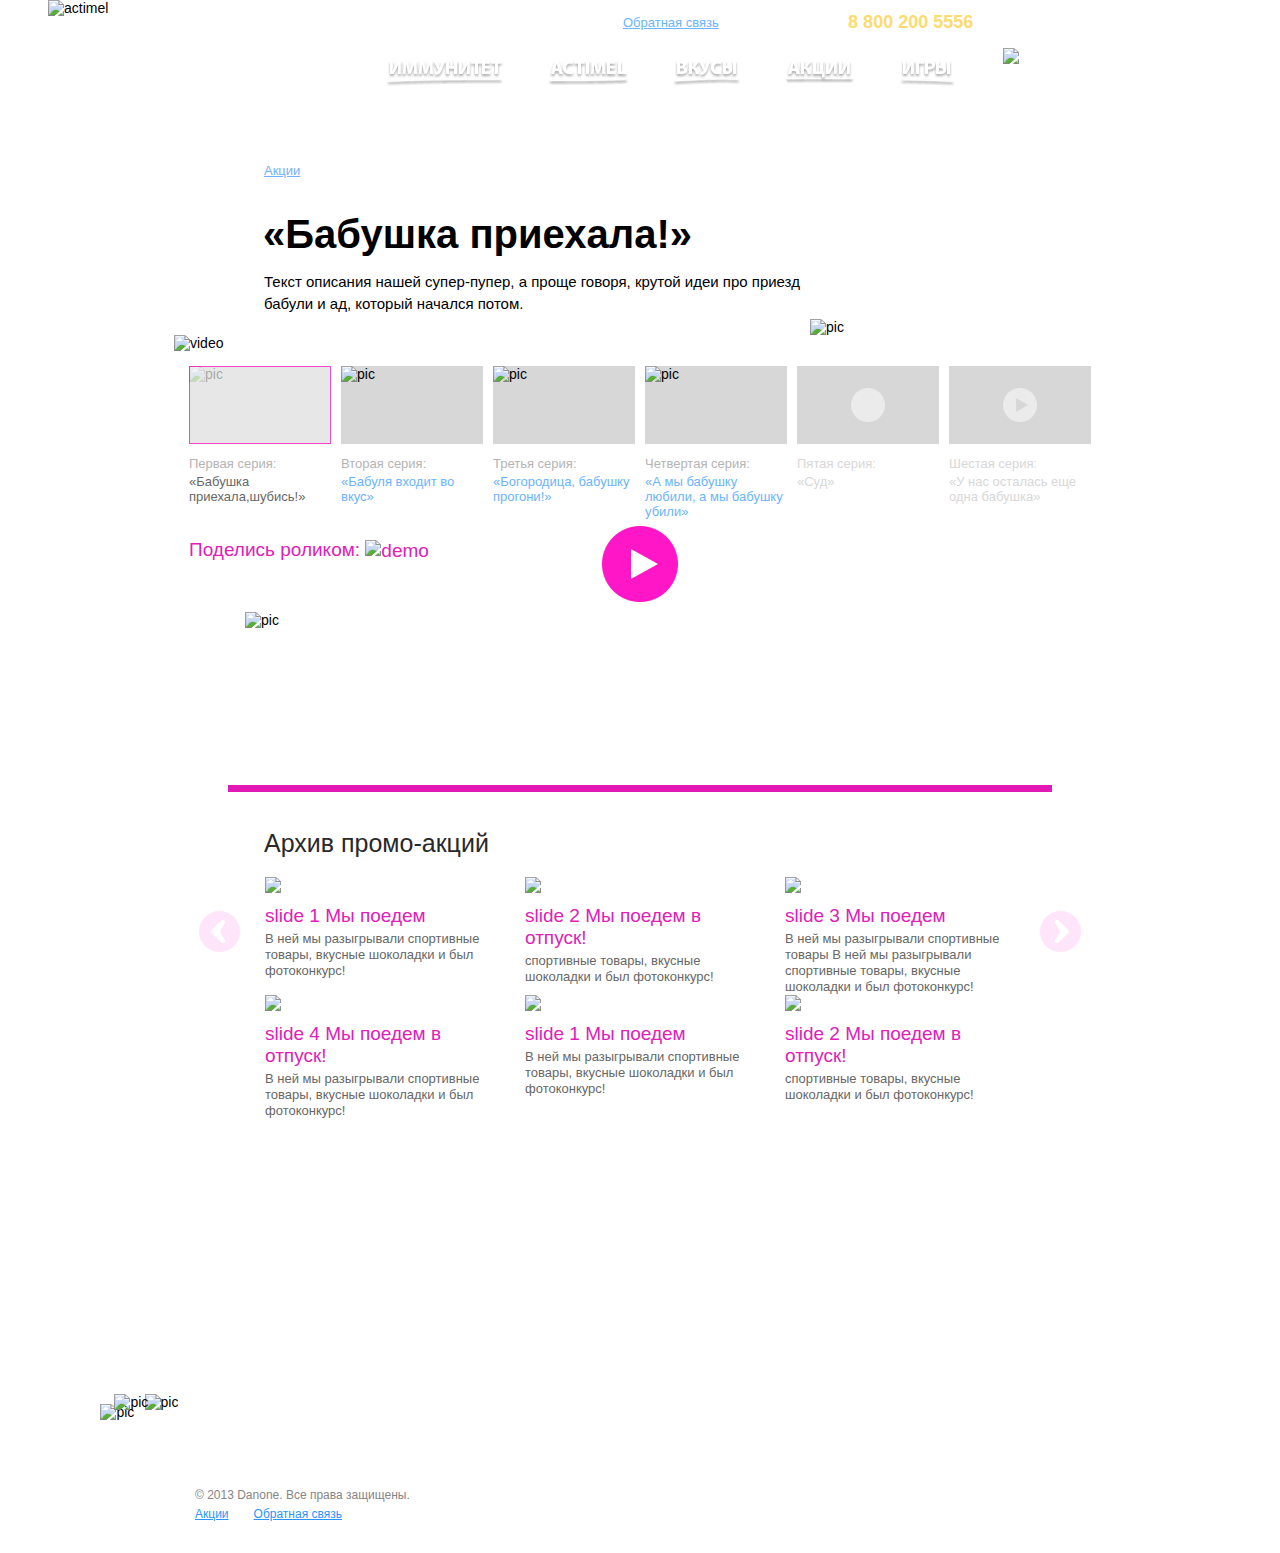
==== akcii.html @ 35adec61 "some fixes" ====
<!doctype html>
<!--[if IE 7]>
<html class="ie ie7" lang="en-US"><![endif]-->
<!--[if IE 8]>
<html class="ie ie8" lang="en-US"><![endif]-->
<!--[if gt IE 8]><!-->
<html lang="en-US"><!--<![endif]-->

<head>
	<meta charset="UTF-8">
	<meta name="viewport" content="width=device-width, initial-scale=1"/>
	<title>Actimel::akcii</title>
	<link rel="icon" href="favicon.ico" type="image/x-icon"/>
	<link rel="shortcut icon" href="favicon.ico" type="image/x-icon"/>
	<link rel="stylesheet" href="css/screen.css">
	<!--[if lt IE 9]>
	<script src="js/html5shiv.js"></script>
	<![endif]-->
</head>
<body>

<div class="out">
<span class="top-shadow">&nbsp;</span>
<header class="clearfix">

	<div class="wrap clearfix">
		<span class="big-logo clearfix"><img src="img/logo-big.png" alt="actimel"/></span>
		<a href="#" class="top-link">Акции</a>
		<div class="top-menu clearfix">
			<p>
				<a href="#" class="blue-text-link">Обратная связь</a>
			</p>
			<p>Горячая линия: <strong class="tel">8 800 200 5556</strong></p>
			<p>
				<a class="soc-link vk" href="#">vkontakte</a>
				<a class="soc-link fb" href="#">facebook</a>
				<a class="soc-link mailru" href="#">mailru</a>
				<a class="soc-link odnoklassniki" href="#">odnoklassniki</a>
			</p>

		</div>
		<div class="main-menu clearfix">
			<ul class="main-menu__list clearfix">
				<li class="main-menu__list__item main-menu__list__item_immune">
					<a href="#">Иммунитет</a>
					<div class="submenu">
						<ul class="submenu__list">
							<li><a href="#">Об иммунитете</a></li>
							<li><a href="#">Крепче с каждым днем</a></li>
							<li><a href="#">Факторы ослабляющие иммунитет</a></li>
							<li><a href="#">Способы укрепления иммунитета</a></li>
							<li><a href="#">Несколько слов о здоровом питании</a></li>
							<li><a href="#">Экспертное мнение</a></li><li><a href="#">Факторы ослабляющие иммунитет</a></li>
							<li><a href="#">Способы укрепления иммунитета</a></li>
							<li><a href="#">Несколько слов о здоровом питании</a></li>
							<li><a href="#">Экспертное мнение</a></li>

						</ul>
						<span class="shadow-top">&nbsp;</span>
						<span class="shadow-bot">&nbsp;</span>
						<span class="shadow-center">&nbsp;</span>
						<span class="right">&nbsp;</span>
						<span class="bottom">&nbsp;</span>
					</div>

				</li>
				<li class="main-menu__list__item main-menu__list__item_actimel">
					<a href="#">Actimel</a>
					<div class="submenu">
						<ul class="submenu__list">
							<li><a href="#">Об иммунитете</a></li>
							<li><a href="#">Способы укрепления иммунитета</a></li>
							<li><a href="#">Несколько слов о здоровом питании</a></li>
							<li><a href="#">Крепче с каждым днем</a></li>
							<li><a href="#">Факторы ослабляющие иммунитет</a></li>
						</ul>
						<span class="shadow-top">&nbsp;</span>
						<span class="shadow-bot">&nbsp;</span>
						<span class="shadow-center">&nbsp;</span>
						<span class="right">&nbsp;</span>
						<span class="bottom">&nbsp;</span>
					</div>
				</li>
				<li class="main-menu__list__item main-menu__list__item_tastes">
					<a href="#">Вкусы</a>
					<div class="submenu">
						<ul class="submenu__list">
							<li><a href="#">Об иммунитете</a></li>
							<li><a href="#">Способы укрепления иммунитета</a></li>
							<li><a href="#">Несколько слов о здоровом питании</a></li>

						</ul>
						<span class="shadow-top">&nbsp;</span>
						<span class="shadow-bot">&nbsp;</span>
						<span class="shadow-center">&nbsp;</span>
						<span class="right">&nbsp;</span>
						<span class="bottom">&nbsp;</span>
					</div>
				</li>
				<li class="main-menu__list__item main-menu__list__item_actions">
					<a href="#">Акции</a>
					<div class="submenu">
						<ul class="submenu__list">
							<li><a href="#">Об иммунитете</a></li>


						</ul>
						<span class="shadow-top">&nbsp;</span>
						<span class="shadow-bot">&nbsp;</span>
						<span class="shadow-center">&nbsp;</span>
						<span class="right">&nbsp;</span>
						<span class="bottom">&nbsp;</span>
					</div>
				</li>
				<li class="main-menu__list__item main-menu__list__item_games">
					<a href="#">Игры</a>
					<div class="submenu">
						<ul class="submenu__list">
							<li><a href="#">Об иммунитете</a></li>
							<li><a href="#">Способы укрепления иммунитета</a></li>
							<li><a href="#">Несколько слов о здоровом питании</a></li>

						</ul>
						<span class="shadow-top">&nbsp;</span>
						<span class="shadow-bot">&nbsp;</span>
						<span class="shadow-center">&nbsp;</span>
						<span class="right">&nbsp;</span>
						<span class="bottom">&nbsp;</span>
					</div>
				</li>
			</ul>
		</div>
		<div itemscope itemtype="http://schema.org/Organization" class="logo">
			<a itemprop="url" href="#"><img itemprop="logo" src="img/logo.png" alt="Froerup"/></a>
		</div> 		<!--logo end-->

	</div>	<!--wrap end-->


</header>
	<div class="content content_w-pattern">
	<div class="content_i clearfix">
		<div class="campaigns">

			<div class="campaigns__title clearfix">

				<div class="campaigns__title__text">

					<h1>«Бабушка приехала!»</h1>
					<p>Текст описания нашей супер-пупер, а проще говоря, крутой идеи про приезд бабули и ад, который начался потом.</p>
				</div>
				<div class="campaigns__title__pic"><img src="img/demo/grandma.png" alt="pic"/></div>
			</div><!--campaigns__title end-->
			<div class="video">
				<div class="video__main">
					<div class="video-item active">
						<div class="video__main__title"><h2>видео 1 Первая серия: «Бабуля уже здесь!»</h2></div>
						<img src="img/demo/video1.jpg" alt="video"/>
						<a href="#" class="play-btn">play</a>
					</div>
					<div class="video-item">
						<div class="video__main__title"><h2>видео 2 Первая серия: «Бабуля уже здесь!»</h2></div>
						<img src="img/demo/video2.jpg" alt="video"/>
						<a href="#" class="play-btn">play</a>
					</div>
					<div class="video-item">
						<div class="video__main__title"><h2>видео 3 Первая серия: «Бабуля уже здесь!»</h2></div>
						<img src="img/demo/video3.jpg" alt="video"/>
						<a href="#" class="play-btn">play</a>
					</div>
					<div class="video-item">
						<div class="video__main__title"><h2>видео 4 Первая серия: «Бабуля уже здесь!»</h2></div>
						<img src="img/demo/video1.jpg" alt="video"/>
						<a href="#" class="play-btn">play</a>
					</div>
					<div class="video-item">
						<div class="video__main__title"><h2>видео 5 Первая серия: «Бабуля уже здесь!»</h2></div>
						<img src="img/demo/video2.jpg" alt="video"/>
						<a href="#" class="play-btn">play</a>
					</div>
					<div class="video-item">
						<div class="video__main__title"><h2>видео 6 Первая серия: «Бабуля уже здесь!»</h2></div>
						<img src="img/demo/video3.jpg" alt="video"/>
						<a href="#" class="play-btn">play</a>
					</div>
				</div>
				<div class="video__controls clearfix">

					 <div class="video-thumb watched active">
						  <div class="preview">
							  <div class="preview_i">
							     <img src="img/demo/video-thumb1.jpg" alt="pic"/>
							  </div>
							  <span href="#" class="play-btn">play</span>
							  <span class="overlay">&nbsp;</span>
						  </div>
						 <div class="text">
							 <p>Первая серия:</p>
							 <h3>«Бабушка приехала,шубись!»</h3>
						 </div>
					 </div>

					<div class="video-thumb active">
						<div class="preview">
							<div class="preview_i">
								<img src="img/demo/video-thumb1.jpg" alt="pic"/>
							</div>
							<span href="#" class="play-btn">play</span>
							<span class="overlay">&nbsp;</span>
						</div>
						<div class="text">
							<p>Вторая серия:</p>
							<h3>«Бабуля входит во вкус»</h3>
						</div>
					</div>

					<div class="video-thumb active">
						<div class="preview">
							<div class="preview_i">
								<img src="img/demo/video-thumb2.jpg" alt="pic"/>
							</div>
							<span href="#" class="play-btn">play</span>
							<span class="overlay">&nbsp;</span>
						</div>
						<div class="text">
							<p>Третья серия:</p>
							<h3>«Богородица, бабушку прогони!»</h3>
						</div>
					</div>
					<div class="video-thumb active">
						<div class="preview">
							<div class="preview_i">
								<img src="img/demo/video-thumb1.jpg" alt="pic"/>
							</div>
							<span href="#" class="play-btn">play</span>
							<span class="overlay">&nbsp;</span>
						</div>
						<div class="text">
							<p>Четвертая серия:</p>
							<h3>«А мы бабушку любили, а мы бабушку убили»</h3>
						</div>
					</div>

					<div class="video-thumb not-available">
						<div class="preview">
							<div class="preview_i">
								<img src="img/demo/video-thumb2.jpg" alt="pic"/>
							</div>
							<span href="#" class="play-btn">play</span>
							<span class="overlay">&nbsp;</span>
						</div>
						<div class="text">
							<p>Пятая серия:</p>
							<h3>«Суд»</h3>
						</div>
					</div>

					<div class="video-thumb coming-soon">
						<div class="preview">
							<div class="preview_i">
								<img src="img/demo/video-thumb1.jpg" alt="pic"/>
							</div>
							<span href="#" class="play-btn">play</span>
							<span class="overlay">&nbsp;</span>
						</div>
						<div class="text">
							<p>Шестая серия:</p>
							<h3>«У нас осталась еще одна бабушка»</h3>
						</div>
					</div>

				</div>   <!--video__controls end-->
				<div class="video__share">
					<p class="video__share__title">Поделись роликом: <span><img src="img/soc-demo.png" alt="demo"/></span></p>
				</div>
			</div> <!--video end-->

			<div class="steps clearfix">
				<img src="img/steps.jpg" alt="pic"/>
				<a href="#" class="start-btn">начать</a>
			</div><!--steps end-->

			<div class="promo-archive">
				 <h2 class="promo-archive__title">Архив промо-акций</h2>
				<div class="promo-archive__slider">
					<ul class="clearfix">
						<li>
							<a href="#">
								<img src="img/demo/228x108.jpg" alt="slide"/>
								<span class="promo-title">slide 1 Мы поедем</span>
								<span class="promo-text">В ней мы разыгрывали спортивные товары, вкусные шоколадки и был фотоконкурс! </span>
							</a>
						</li>
						<li>
							<a href="#">
								<img src="img/demo/228x108.jpg" alt="slide"/>
								<span class="promo-title">slide 2 Мы поедем в отпуск!</span>
								<span class="promo-text">спортивные товары, вкусные шоколадки и был фотоконкурс! </span>
							</a>
						</li>
						<li>
							<a href="#">
								<img src="img/demo/228x108.jpg" alt="slide"/>
								<span class="promo-title"> slide 3 Мы поедем</span>
								<span class="promo-text">В ней мы разыгрывали спортивные товары В ней мы разыгрывали спортивные товары, вкусные шоколадки и был фотоконкурс! </span>
							</a>
						</li>
						<li>
							<a href="#">
								<img src="img/demo/228x108.jpg" alt="slide"/>
								<span class="promo-title"> slide 4 Мы поедем в отпуск!</span>
								<span class="promo-text">В ней мы разыгрывали спортивные товары, вкусные шоколадки и был фотоконкурс! </span>
							</a>
						</li>
						<li>
							<a href="#">
								<img src="img/demo/228x108.jpg" alt="slide"/>
								<span class="promo-title">slide 1 Мы поедем</span>
								<span class="promo-text">В ней мы разыгрывали спортивные товары, вкусные шоколадки и был фотоконкурс! </span>
							</a>
						</li>
						<li>
							<a href="#">
								<img src="img/demo/228x108.jpg" alt="slide"/>
								<span class="promo-title">slide 2 Мы поедем в отпуск!</span>
								<span class="promo-text">спортивные товары, вкусные шоколадки и был фотоконкурс! </span>
							</a>
						</li>
					</ul>

				</div> <!--promo-archive__slider end-->
				<a class="prev" href="#">&nbsp;</a>
				<a class="next" href="#">&nbsp;</a>
			</div> <!--promo-archive end-->

		</div><!--campaigns end-->

		</div><!--content_i end-->
	<span class="bottom-shadow">&nbsp;</span>
	<span class="left-shadow">&nbsp;</span>
	<span class="right-shadow">&nbsp;</span>
	</div><!--content end-->

	<div class="boxes">

			<div class="boxes_i clearfix">
				<div class="boxes__item">
					<img src="img/boxes/box1.png" alt="pic"/>
					<a href="#" class="more-btn">Узнайте больше <i>&nbsp;</i></a>
				</div>
				<div class="boxes__item boxes__item_small">
					<img src="img/boxes/box2.png" alt="pic"/>
					<a href="#" class="play-btn">&nbsp;</a>
				</div>
				<div class="boxes__item">
					<img src="img/boxes/box3.png" alt="pic"/>
					<a href="#" class="more-btn">Узнайте больше <i>&nbsp;</i></a>
				</div>
			</div> <!--boxes_i end-->


	</div><!--boxes end-->
	<span class="left-pattern">&nbsp;</span>
	<span class="right-pattern">&nbsp;</span>
	<div class="push"></div>
</div><!--out end-->

<footer class="footer">
	<span class="top-bg">&nbsp;</span>
	 <div class="wrap clearfix">
		 <div class="share">
			 <img src="img/soc-demo.png" alt=""/>
		 </div>
		 <p class="copy">© 2013 Danone. Все права защищены.</p>
		 <p class="links"><a href="#">Акции</a><a href="#">Обратная связь</a></p>

	 </div>
</footer>


<script type="text/javascript" src="js/jquery-1.9.1.js"></script>
<script type="text/javascript" src="js/jquery.carouFredSel-6.2.1-packed.js"></script>
<script type="text/javascript" src="js/html5shiv.js"></script>
<script type="text/javascript" src="js/start.js"></script>
</body>
</html>
---- css/screen.css ----
@charset "UTF-8";
@font-face { font-family: 'MyriadPro-Regular'; src: url("../font/myriadpro-regular.eot"); src: url("../font/myriadpro-regular.eot?#iefix") format("embedded-opentype"), url("../font/myriadpro-regular.woff") format("woff"), url("../font/myriadpro-regular.ttf") format("truetype"), url("../font/myriadpro-regular.svg#MyriadProRegular") format("svg"); font-weight: normal; font-style: normal; }

@font-face { font-family: 'MyriadProBold'; src: url("../font/myriadpro-bold.eot"); src: url("../font/myriadpro-bold.eot?#iefix") format("embedded-opentype"), url("../font/myriadpro-bold.woff") format("woff"), url("../font/myriadpro-bold.ttf") format("truetype"), url("../font/myriadpro-bold.svg#MyriadProBold") format("svg"); }

@font-face { font-family: 'MyriadProSemiboldSemiExtended'; src: url("../font/767659.eot"); src: url("../font/767659.eot?#iefix") format("embedded-opentype"), url("../font/767659.woff") format("woff"), url("../font/767659.ttf") format("truetype"), url("../font/767659.svg#MyriadProSemiboldSemiExtended") format("svg"); }

/* Generated by Font Squirrel (http://www.fontsquirrel.com) on October 23, 2013 */
@font-face { font-family: 'eskizoneboldcbold'; src: url("../font/eskizobc-webfont.eot"); src: url("../font/eskizobc-webfont.eot?#iefix") format("embedded-opentype"), url("../font/eskizobc-webfont.woff") format("woff"), url("../font/eskizobc-webfont.ttf") format("truetype"); font-weight: normal; font-style: normal; }

/*VARIABLES*/
/* --------------- reset.css --------------- */
html, body, div, span, h1, h2, h3, h4, h5, h6, p, em, img, strong, sub, sup, b, u, i, dl, dt, dd, ol, ul, li, fieldset, form, label, table, tbody, tfoot, thead, tr, th, td { margin: 0; padding: 0; border: 0; outline: 0; vertical-align: baseline; background: transparent; }

a { margin: 0; padding: 0; vertical-align: baseline; background: transparent; text-decoration: none; color: #fff; }

table { border-collapse: collapse; border-spacing: 0; }

td, td img { vertical-align: top; }

input, select, button, textarea { margin: 0; font-size: 100%; font-family: Arial, sans-serif; color: #fff; }

input[type="checkbox"] { vertical-align: bottom; }

input[type="radio"] { vertical-align: text-bottom; }

sub { vertical-align: sub; font-size: smaller; }

sup { vertical-align: super; font-size: smaller; }

/* --------------- /reset.css --------------- */
.clearfix:before, .clearfix:after { content: "\0020"; display: block; height: 0; visibility: hidden; }

.clearfix:after { clear: both; }

.clearfix { zoom: 1; }

body { position: relative; color: #000; text-align: left; font: 14px/16px Arial, sans-serif; background: #fff; }

label, input[type="button"], input[type="submit"], button { cursor: pointer; }

.soc-link { text-indent: -119988px; overflow: hidden; text-align: left; width: 22px; height: 22px; background: url(../img/soc-s.png) repeat 0 0 transparent; display: inline-block; }
.soc-link.fb { background-position: -27px 0; }
.soc-link.mailru { background-position: -53px 0; }
.soc-link.odnoklassniki { background-position: -79px 0; }

.more-btn { display: block; font-family: "eskizoneboldcbold", sans-serif; color: #1C77C1; font-size: 15px; line-height: 28px; height: 33px; position: relative; background: url(../img/more-btn.png) repeat 0 0 transparent; padding-right: 5px; padding-left: 17px; text-align: left; text-shadow: white 0 1px 1px; }
.more-btn i { position: absolute; width: 14px; height: 33px; right: -12px; top: 0; z-index: 10; display: block; text-indent: 100%; white-space: nowrap; overflow: hidden; background: url(../img/more-btn.png) repeat -187px 0 transparent; }
.more-btn:hover { text-decoration: underline; }

.share a { float: left; width: 17px; height: 17px; margin-right: 4px; display: block; text-indent: 100%; white-space: nowrap; overflow: hidden; background: url(../img/soc-s-ii.png) repeat 0 0 transparent; }
.share a.odnoklassniki { background-position: -21px 0; }
.share a.google { background-position: -42px 0; }
.share a.fb { background-position: -63px 0; }
.share a.twi { background-position: -84px 0; }
.share a.lj { background-position: -106px 0; }

/*VARIABLES*/
/*STICKY FOOTER*/
html, body { height: 100%; }

.out { min-width: 1005px; /*STICKY FOOTER*/ min-height: 100%; height: auto !important; height: 100%; margin: 0 auto -133px; background: url(../img/pink-bg-rep.jpg) repeat 0 0 transparent; position: relative; z-index: 9; overflow: hidden; }
.out .push { height: 133px; }

.top-shadow { display: block; text-indent: 100%; white-space: nowrap; overflow: hidden; width: 1360px; height: 103px; background: url(../img/top-pink-shadow.jpg) repeat 0 0 transparent; position: absolute; top: 0; left: 50%; margin-left: -680px; z-index: 9; }

.left-pattern { display: block; text-indent: 100%; white-space: nowrap; overflow: hidden; width: 1000px; height: 672px; background: url(../img/bg-pattern-left.png) repeat 0 0 transparent; position: absolute; top: 0; left: 0; z-index: 9; }

.right-pattern { display: block; text-indent: 100%; white-space: nowrap; overflow: hidden; width: 420px; height: 672px; background: url(../img/bg-pattern-right.png) repeat 0 0 transparent; position: absolute; right: 0; z-index: 9; top: 0; }

.wrap { width: 932px; margin: 0 auto; position: relative; }

header { position: relative; z-index: 11; min-width: 932px; background: url(../img/header-bg.png) no-repeat 50% -13px transparent; margin-bottom: 3px; }

.content { position: relative; z-index: 10; margin: 0 auto 15px; width: 932px; background-color: #fff; height: 100%; }
.content .content_i { position: relative; z-index: 10; background-color: #fff; }
.content.content_w-pattern .content_i { padding-bottom: 225px; background: url(../img/bottom-pattern.jpg) no-repeat 0 100% white; }
.content .bottom-shadow { display: block; text-indent: 100%; white-space: nowrap; overflow: hidden; position: absolute; width: 1005px; height: 75px; bottom: -75px; left: -34px; z-index: -2; background: url(../img/content-bot-shad.png) no-repeat 0 0 transparent; }
.content .left-shadow { display: block; position: absolute; background: url(../img/content-left-shad.png) repeat-y 0 0 transparent; width: 16px; height: 100%; top: 0; left: -16px; min-height: 100%; }
.content .right-shadow { display: block; position: absolute; background: url(../img/content-right-shad.png) repeat-y 0 0 transparent; width: 16px; height: 100%; top: 0; right: -16px; min-height: 100%; }

footer { position: relative; z-index: 10; background-color: #fff; min-width: 1005px; height: 65px; padding-top: 68px; overflow: hidden; }
footer .top-bg { display: block; text-indent: 100%; white-space: nowrap; overflow: hidden; width: 100%; height: 68px; background: url(../img/pink-bg-bottom1.jpg) repeat 50% 0 transparent; position: absolute; left: 0; z-index: 9; top: 0; }
footer .wrap { width: 910px; padding-left: 20px; }

/*VARIABLES*/
.big-logo { display: block; position: absolute; width: 340px; height: 259px; left: -126px; top: 0; }
.big-logo img { display: block; zoom: 1; position: relative; width: 340px; height: 259px; }
.out_home .big-logo { left: -120px; top: 1px; }

.top-menu { float: right; padding-top: 5px; margin-bottom: 20px; }
.top-menu p { display: inline; margin-left: 30px; color: #fff; color: rgba(255, 255, 255, 0.8); font-size: 13px; line-height: 16px; }
.top-menu p .soc-link { position: relative; top: 6px; }
.top-menu p.eskiz-font { font-family: "eskizoneboldcbold", sans-serif; font-size: 16px; }
.top-menu p .tel { color: #FDDB6E; text-transform: uppercase; font-size: 18px; font-family: Arial; position: relative; top: 1px; }
.out_home .top-menu p .tel { color: #4075c2; }
.top-menu .blue-text-link { text-decoration: underline; color: #6bb4ff; }
.top-menu .blue-text-link:hover { text-decoration: none; }
.top-menu .login { color: #133A84; font-size: 15px; font-weight: bold; line-height: 23px; padding: 2px 10px; border-radius: 8px; background-color: #3B75C1; text-align: center; margin-left: 5px; }
.top-menu .login:hover { text-decoration: underline; }

.logo { float: right; width: 97px; margin-top: -3px; margin-right: 6px; }
.logo img { display: block; width: 100%; }
.logo a { display: block; }

.main-menu { padding-left: 212px; float: left; width: 610px; }
.main-menu .main-menu__list { float: left; list-style: none; padding-top: 10px; }
.main-menu .main-menu__list .main-menu__list__item { float: left; margin-left: 44px; position: relative; }
.main-menu .main-menu__list .main-menu__list__item > a { font-family: "MyriadProBold", sans-serif; text-indent: 100%; overflow: hidden; white-space: nowrap; position: relative; text-align: center; display: inline-block; z-index: 10; }
.main-menu .main-menu__list .main-menu__list__item.main-menu__list__item_immune > a { background: url('../img/icons-s2b75c590de.png') 0 -878px no-repeat; width: 118px; height: 25px; }
.main-menu .main-menu__list .main-menu__list__item.main-menu__list__item_immune:hover > a { background: url('../img/icons-s2b75c590de.png') 0 -961px no-repeat; width: 118px; height: 25px; }
.main-menu .main-menu__list .main-menu__list__item.main-menu__list__item_actimel > a { background: url('../img/icons-s2b75c590de.png') 0 -1084px no-repeat; width: 81px; height: 24px; }
.main-menu .main-menu__list .main-menu__list__item.main-menu__list__item_actimel:hover > a { background: url('../img/icons-s2b75c590de.png') 0 -1172px no-repeat; width: 81px; height: 24px; }
.main-menu .main-menu__list .main-menu__list__item.main-menu__list__item_tastes > a { background: url('../img/icons-s2b75c590de.png') 0 -1113px no-repeat; width: 68px; height: 25px; }
.main-menu .main-menu__list .main-menu__list__item.main-menu__list__item_tastes:hover > a { background: url('../img/icons-s2b75c590de.png') 0 -1201px no-repeat; width: 68px; height: 25px; }
.main-menu .main-menu__list .main-menu__list__item.main-menu__list__item_actions > a { background: url('../img/icons-s2b75c590de.png') 0 -1231px no-repeat; width: 70px; height: 23px; }
.main-menu .main-menu__list .main-menu__list__item.main-menu__list__item_actions:hover > a { background: url('../img/icons-s2b75c590de.png') 0 -1393px no-repeat; width: 70px; height: 23px; }
.main-menu .main-menu__list .main-menu__list__item.main-menu__list__item_games > a { background: url('../img/icons-s2b75c590de.png') 0 -1363px no-repeat; width: 56px; height: 25px; }
.main-menu .main-menu__list .main-menu__list__item.main-menu__list__item_games:hover > a { background: url('../img/icons-s2b75c590de.png') 0 -1525px no-repeat; width: 56px; height: 25px; }
.main-menu .main-menu__list .main-menu__list__item.main-menu__list__item_events > a { background: url('../img/icons-s2b75c590de.png') 0 -932px no-repeat; width: 90px; height: 24px; }
.main-menu .main-menu__list .main-menu__list__item.main-menu__list__item_events:hover > a { background: url('../img/icons-s2b75c590de.png') 0 -1007px no-repeat; width: 90px; height: 24px; }
.main-menu .main-menu__list .main-menu__list__item.main-menu__list__item_events.main-menu__list__item_events_mod:hover > a { background: url('../img/icons-s2b75c590de.png') 0 -1143px no-repeat; width: 90px; height: 24px; }
.main-menu .main-menu__list .main-menu__list__item:first-child { margin-left: 0; }
.main-menu .main-menu__list .main-menu__list__item .submenu { position: absolute; left: 50%; margin-left: -92px; top: -10px; display: block; z-index: 9; display: none; }
.main-menu .main-menu__list .main-menu__list__item .submenu .submenu__list { list-style: none; background-color: #fff; width: 132px; padding: 55px 34px 20px; position: relative; z-index: 9; }
.main-menu .main-menu__list .main-menu__list__item .submenu .submenu__list li { margin-bottom: 10px; }
.main-menu .main-menu__list .main-menu__list__item .submenu .submenu__list li a { text-decoration: underline; color: #2c94ff; font-size: 12px; line-height: 16px; }
.main-menu .main-menu__list .main-menu__list__item .submenu .submenu__list li a:hover { text-decoration: none; }
.main-menu .main-menu__list .main-menu__list__item .submenu .top { display: block; text-indent: 100%; white-space: nowrap; overflow: hidden; width: 200px; height: 4px; position: absolute; left: 0; top: -4px; background: url(../img/submenu-top.png) no-repeat 0 0 transparent; }
.main-menu .main-menu__list .main-menu__list__item .submenu .bottom { display: block; text-indent: 100%; white-space: nowrap; overflow: hidden; width: 200px; height: 8px; position: absolute; bottom: 8px; left: 0; background: url(../img/submenu-bot1.png) no-repeat 0 0 transparent; }
.main-menu .main-menu__list .main-menu__list__item .submenu .shadow-bot { display: block; text-indent: 100%; white-space: nowrap; overflow: hidden; width: 204px; height: 128px; position: absolute; left: 19px; bottom: -10px; background: url(../img/submenu-shad-bot.png) no-repeat 0 0 transparent; z-index: -2; }
.main-menu .main-menu__list .main-menu__list__item .submenu .shadow-center { display: block; text-indent: 100%; white-space: nowrap; overflow: hidden; width: 6px; height: 43%; position: absolute; right: -5px; top: 33%; background: url(../img/submenu-shad-center.png) repeat-y 0 0 transparent; z-index: -2; }
.main-menu .main-menu__list .main-menu__list__item .submenu:after { content: ""; position: absolute; z-index: -2; width: 35%; height: 42%; max-width: 300px; -webkit-box-shadow: 15px 0 5px rgba(0, 0, 0, 0.3); -moz-box-shadow: 15px 0 5px rgba(0, 0, 0, 0.3); box-shadow: 15px 0 5px rgba(0, 0, 0, 0.3); right: 10px; top: 15px; -webkit-transform: rotate(4deg); -moz-transform: rotate(4deg); -ms-transform: rotate(4deg); -o-transform: rotate(4deg); transform: rotate(4deg); }
.main-menu .main-menu__list .main-menu__list__item:hover { z-index: 1000; }
.main-menu .main-menu__list .main-menu__list__item:hover .submenu { display: block; }

.carousel { min-width: 1005px; margin: 0 auto; width: 100%; position: relative; z-index: 10; height: 520px; overflow: hidden; text-align: center; }
.carousel ul { list-style: none; }
.carousel ul li { float: left; position: relative; height: 520px; width: 100%; text-align: center; background: url(../img/slide-shadow3.png) no-repeat 50% 100% transparent; }
.carousel ul li img { display: block; margin: 0 auto; position: relative; z-index: 9; }
.carousel ul li .slide-shadow { position: absolute; right: 0; bottom: 0; display: block; width: 1005px; height: 574px; z-index: 1; }
.carousel ul li .text { position: absolute; width: 865px; left: 50%; margin-left: -502px; padding-left: 140px; top: 75px; z-index: 10; }
.carousel ul li .text h1 { color: #fff; width: 435px; text-shadow: #d28220 0px 2px 1px; line-height: 35px; margin-bottom: 20px; }
.carousel ul li .text h1 .font38 { font-size: 38px; }
.carousel ul li .text h1 .font30 { font-size: 30px; }
.carousel ul li .text p { font-size: 18px; line-height: 22px; color: #000; width: 315px; }
.carousel .carousel__controls { width: 1005px; position: absolute; z-index: 13; top: 176px; margin-left: -504px; left: 50%; height: 35px; }
.carousel .carousel__controls .prev { display: block; text-indent: 100%; white-space: nowrap; overflow: hidden; background: url('../img/icons-s2b75c590de.png') 0 -355px no-repeat; width: 35px; height: 35px; width: 35px; height: 35px; left: 0; top: 0; position: absolute; }
.carousel .carousel__controls .prev:hover { background: url('../img/icons-s2b75c590de.png') 0 -104px no-repeat; width: 35px; height: 35px; }
.carousel .carousel__controls .next { display: block; text-indent: 100%; white-space: nowrap; overflow: hidden; background: url('../img/icons-s2b75c590de.png') 0 -190px no-repeat; width: 35px; height: 35px; width: 35px; height: 35px; right: 0; top: 0; position: absolute; }
.carousel .carousel__controls .next:hover { background: url('../img/icons-s2b75c590de.png') 0 -276px no-repeat; width: 35px; height: 35px; }

.carousel__paging { width: 1005px; position: relative; z-index: 14; margin: -111px auto 0; text-align: center; height: 19px; }
.carousel__paging a { vertical-align: middle; display: inline-block; width: 12px; height: 11px; overflow: hidden; margin-right: 5px; position: relative; background: url('../img/icons-s2b75c590de.png') 0 -991px no-repeat; width: 12px; height: 11px; }
.carousel__paging a span { display: none; }
.carousel__paging a.selected { height: 19px; width: 16px; background: url('../img/icons-s2b75c590de.png') 0 -908px no-repeat; width: 16px; height: 19px; position: relative; top: 2px; }
.ie7 .carousel__paging a { display: inline; zoom: 1; }

/*BOXES*/
.boxes { position: relative; z-index: 10; min-width: 1005px; }
.boxes .boxes_i { width: 1015px; margin: 0 auto; padding-left: 24px; }
.boxes .boxes_i .boxes__item { float: left; position: relative; margin-left: -64px; cursor: pointer; }
.boxes .boxes_i .boxes__item .more-btn { position: absolute; left: 62px; top: 143px; }
.boxes .boxes_i .boxes__item:first-child { margin-left: 0; }
.boxes .boxes_i .boxes__item.boxes__item_small { margin-top: 10px; margin-left: -78px; }
.out_home .boxes .boxes_i { margin-top: -37px; }

.play-btn { display: block; text-indent: 100%; white-space: nowrap; overflow: hidden; background: url('../img/icons-s2b75c590de.png') 0 0 no-repeat; width: 98px; height: 99px; width: 98px; height: 99px; position: absolute; top: 61px; right: 40px; }

/*FOOTER*/
.footer p { font-size: 12px; line-height: 14px; color: #858585; padding-bottom: 5px; }
.footer p a { text-decoration: underline; color: #2c94ff; }
.footer p a:hover { text-decoration: none; }
.footer p.links a { padding-right: 25px; }
.footer .share { padding-top: 5px; float: right; }

.top-link { text-decoration: underline; color: #71B1FF; font-size: 13px; line-height: 16px; position: absolute; bottom: -90px; left: 90px; z-index: 99; }
.top-link:hover { text-decoration: none; }
.top-link.white { color: #fff; }

/*CAMPAIGNS*/
.campaigns .campaigns__title { padding: 0 55px 0 90px; position: relative; }
.campaigns .campaigns__title__text { float: left; width: 560px; padding-top: 120px; padding-bottom: 20px; }
.campaigns .campaigns__title__text h1 { font-size: 40px; line-height: 44px; margin-bottom: 15px; margin-left: -1px; color: #000; }
.campaigns .campaigns__title__text p { font-size: 15px; line-height: 22px; color: #000; }
.campaigns .campaigns__title__pic { position: absolute; bottom: 0; right: 55px; width: 241px; }
.campaigns .campaigns__title__pic img { display: block; }

.video .video__main { margin-bottom: 15px; }
.video .video__main .video-item { position: relative; display: none; }
.video .video__main .video-item .video__main__title { position: absolute; top: 0; left: 0; width: 100%; background: url(../img/video-title-opac.png) repeat 0 0 transparent; }
.video .video__main .video-item .video__main__title h2 { color: #fff; font-weight: normal; font-size: 13px; line-height: 15px; padding: 11px 15px; }
.video .video__main .video-item img { display: block; }
.video .video__main .video-item .play-btn { display: block; text-indent: 100%; white-space: nowrap; overflow: hidden; width: 80px; height: 79px; background: url('../img/icons-s2b75c590de.png') 0 -794px no-repeat; width: 80px; height: 79px; position: absolute; left: 50%; margin-left: -40px; top: 190px; z-index: 100; }
.video .video__main .video-item.active { display: block; }
.video .video__controls { padding: 0 10px 20px; }
.video .video__controls .video-thumb { position: relative; float: left; padding: 0 5px; width: 142px; }
.video .video__controls .video-thumb .preview { position: relative; width: 142px; height: 78px; margin-bottom: 12px; background-color: #D7D7D7; }
.video .video__controls .video-thumb .preview img { display: block; width: 100%; height: 78px; }
.video .video__controls .video-thumb .preview .play-btn { position: absolute; text-indent: 100%; overflow: hidden; white-space: nowrap; display: none; left: 50%; top: 50%; width: 34px; height: 34px; background: url('../img/icons-s2b75c590de.png') 0 -316px no-repeat; width: 34px; height: 34px; margin-left: -17px; margin-top: -17px; z-index: 10; }
.video .video__controls .video-thumb .preview .overlay { position: absolute; border: 0; top: 0; height: 0; width: 100%; height: 78px; display: block; text-indent: 100%; white-space: nowrap; overflow: hidden; z-index: 9; }
.video .video__controls .video-thumb .text p { color: #b4b4b4; font-size: 13px; line-height: 15px; padding-bottom: 3px; }
.video .video__controls .video-thumb .text h3 { color: #6bb4ff; font-weight: normal; font-size: 13px; line-height: 15px; }
.video .video__controls .video-thumb:hover { cursor: pointer; }
.video .video__controls .video-thumb:hover .play-btn { display: block; }
.video .video__controls .video-thumb:hover .overlay { background: url(../img/video-thumb-opac.png) repeat 0 0 transparent; }
.video .video__controls .video-thumb:hover .text h3 { text-decoration: underline; }
.video .video__controls .video-thumb.watched .play-btn { display: none; }
.video .video__controls .video-thumb.watched .overlay { width: 140px; height: 76px; border: 1px solid #FF0AC6; filter: progid:DXImageTransform.Microsoft.Alpha(Opacity=70); opacity: 0.7; background: #eee; }
.video .video__controls .video-thumb.watched .text h3 { color: #676767; }
.video .video__controls .video-thumb.watched:hover .play-btn { display: block; }
.video .video__controls .video-thumb.watched:hover .overlay { display: block; }
.video .video__controls .video-thumb.not-available .preview_i { display: none; }
.video .video__controls .video-thumb.not-available .text p { color: #d7d7d7; }
.video .video__controls .video-thumb.not-available .text h3 { color: #d7d7d7; }
.video .video__controls .video-thumb.not-available .play-btn { display: block; background: url('../img/icons-s2b75c590de.png') 0 -526px no-repeat; width: 34px; height: 34px; }
.video .video__controls .video-thumb.not-available:hover { cursor: default; }
.video .video__controls .video-thumb.not-available:hover .play-btn { display: block; }
.video .video__controls .video-thumb.not-available:hover .overlay { display: none; }
.video .video__controls .video-thumb.not-available:hover .text h3 { text-decoration: none; }
.video .video__controls .video-thumb.coming-soon .preview_i { display: none; }
.video .video__controls .video-thumb.coming-soon .play-btn { background: url('../img/icons-s2b75c590de.png') 0 -487px no-repeat; width: 34px; height: 34px; display: block; }
.video .video__controls .video-thumb.coming-soon .text p { color: #d7d7d7; }
.video .video__controls .video-thumb.coming-soon .text h3 { color: #d7d7d7; }
.video .video__controls .video-thumb.coming-soon:hover { cursor: default; }
.video .video__controls .video-thumb.coming-soon:hover .play-btn { display: block; }
.video .video__controls .video-thumb.coming-soon:hover .overlay { display: none; }
.video .video__controls .video-thumb.coming-soon:hover .text h3 { text-decoration: none; }
.video .video__share { padding: 0 15px 50px; }
.video .video__share .video__share__title { color: #e020b7; font-size: 19px; line-height: 22px; }
.video .video__share .video__share__title span img { vertical-align: middle; }

.steps { width: 824px; margin: 0 auto 37px; padding-bottom: 45px; border-bottom: 7px solid #E319B6; }
.steps img { float: left; padding-left: 17px; margin-right: 40px; }
.steps .start-btn { margin-top: 22px; text-indent: 100%; overflow: hidden; white-space: nowrap; float: left; width: 219px; height: 106px; background: url(../img/start-btn.jpg) repeat 0 0 transparent; }

.promo-archive { padding: 0 25px 35px; position: relative; }
.promo-archive .promo-archive__title { padding-left: 65px; color: #292929; font-weight: normal; font-size: 25px; line-height: 28px; padding-bottom: 20px; }
.promo-archive .prev { display: block; text-indent: 100%; white-space: nowrap; overflow: hidden; width: 41px; height: 41px; background: url('../img/icons-s2b75c590de.png') 0 -441px no-repeat; width: 41px; height: 41px; position: absolute; left: 25px; top: 82px; }
.promo-archive .prev:hover { background: url('../img/icons-s2b75c590de.png') 0 -144px no-repeat; width: 41px; height: 41px; }
.promo-archive .next { display: block; text-indent: 100%; white-space: nowrap; overflow: hidden; width: 41px; height: 41px; background: url('../img/icons-s2b75c590de.png') 0 -395px no-repeat; width: 41px; height: 41px; position: absolute; right: 25px; top: 82px; }
.promo-archive .next:hover { background: url('../img/icons-s2b75c590de.png') 0 -230px no-repeat; width: 41px; height: 41px; }

.promo-archive__slider { width: 782px; overflow: hidden; margin: 0 auto; padding: 0 9px; }
.promo-archive__slider ul { list-style: none; }
.promo-archive__slider ul li { float: left; width: 228px; padding: 0 16px; }
.promo-archive__slider ul li img { display: block; margin-bottom: 12px; }
.promo-archive__slider ul li .promo-title { color: #e020b7; font-size: 19px; line-height: 22px; padding-bottom: 4px; display: inline-block; }
.promo-archive__slider ul li .promo-text { color: #676767; font-size: 13px; line-height: 16px; display: inline-block; }

/*GAMES*/
.games .scroll-pic { width: 120px; height: 73px; position: absolute; top: 26px; right: 26px; z-index: 99; background: url(../img/scroll.png) no-repeat 0 0 transparent; }
.games .games__item { height: 200px; position: relative; padding: 40px 34px 0 92px; }
.games .games__item img { display: block; position: absolute; width: 100%; z-index: 9; top: 0; left: 0; }
.games .games__item .games__item__info { position: relative; z-index: 10; height: 100%; width: auto; }
.games .games__item .games__item__info .text h2 { font-size: 30px; line-height: 32px; padding-bottom: 20px; }
.games .games__item .games__item__info .text p { font-size: 15px; line-height: 18px; padding-bottom: 15px; }
.games .games__item .games__item__info .rating { float: left; margin-right: 18px; margin-bottom: 0; }
.games .games__item .games__item__info .rating span { float: left; width: 19px; height: 19px; margin-right: 4px; background: url('../img/icons-s2b75c590de.png') 0 -1036px no-repeat; width: 19px; height: 19px; }
.games .games__item .games__item__info .rating span.active { background: url('../img/icons-s2b75c590de.png') 0 -1060px no-repeat; width: 19px; height: 19px; }
.games .games__item .games__item__info .play-game-btn { display: block; text-indent: 100%; white-space: nowrap; overflow: hidden; width: 189px; height: 83px; background: url('../img/icons-s2b75c590de.png') 0 -565px no-repeat; width: 189px; height: 83px; position: absolute; right: 33px; bottom: 0; }
.games .games__item .games__item__info .share { float: left; }
.games .games__item .games__item__info .result { position: absolute; bottom: 24px; left: 0; }
.games .games__item .games__item__info .result p { font-size: 14px; line-height: 18px; }
.games .games__item .games__item__info .result p strong { font-size: 19px; }
.games .games__item .games__item__info .result.result_new p { color: #9F9F9F; font-size: 13px; }
.games .games__item.big { padding-top: 102px; height: 470px; }
.games .games__item.big .games__item__info { width: 375px; }
.games .games__item.big .games__item__info .text h2 { font-size: 40px; line-height: 44px; }
.games .games__item.big .games__item__info .text p { font-size: 16px; line-height: 20px; padding-bottom: 48px; }
.games .games__item.big .share { margin-bottom: 30px; float: none; }
.games .games__item.big .result { position: static; }
.games .games__item.big .rating { float: none; margin-bottom: 45px; }
.games .games__item.big .play-game-btn { position: static; width: 219px; height: 97px; background: url('../img/icons-s2b75c590de.png') 0 -692px no-repeat; width: 219px; height: 97px; }

/*PRODUCTS*/
.product-descr { position: relative; }
.product-descr .prev { display: block; text-indent: 100%; white-space: nowrap; overflow: hidden; background: url('../img/icons-s2b75c590de.png') 0 -1659px no-repeat; width: 47px; height: 47px; position: absolute; left: 20px; bottom: 70px; z-index: 100; cursor: pointer; }
.product-descr .prev:hover { background: url('../img/icons-s2b75c590de.png') 0 -1259px no-repeat; width: 47px; height: 47px; }
.product-descr .next { display: block; text-indent: 100%; white-space: nowrap; overflow: hidden; background: url('../img/icons-s2b75c590de.png') 0 -1711px no-repeat; width: 47px; height: 47px; position: absolute; right: 20px; bottom: 70px; z-index: 100; cursor: pointer; }
.product-descr .next:hover { background: url('../img/icons-s2b75c590de.png') 0 -1311px no-repeat; width: 47px; height: 47px; }
.product-descr .item { position: relative; padding-top: 155px; height: 270px; padding-left: 90px; float: left; }
.product-descr .item.item_malina { background: #850042 url(../img/gradient-malina.png) repeat-x 0 0; }
.product-descr .item.item_natural { background: #0daaf0 url(../img/gradient-natural.png) repeat-x 0 0; }
.product-descr .item.item_watermelon { background: #ff4149 url(../img/gradient-watermelon.png) repeat-x 0 0; }
.product-descr .item.item_granat { background: #cc0a30 url(../img/gradient-granat.png) repeat-x 0 0; }
.product-descr .item.item_strawberry { background: #fe2303 url(../img/gradient-strawberry.png) repeat-x 0 0; }
.product-descr .item.item_kiwistrawberry { background: #c5cd24 url(../img/gradient-kiwistrawberry.png) repeat-x 0 0; }
.product-descr .item.item_blueberry { background: #382d81 url(../img/gradient-blueberry.png) repeat-x 0 0; }
.product-descr .item.item_honeylemon { background: #fea92a url(../img/gradient-honeylemon.png) repeat-x 0 0; }
.product-descr .item.item_strawberryprayar { background: #ff7539 url(../img/gradient-strawberryprayar.png) repeat-x 0 0; }
.product-descr .item.item_cloudberry { background: #fabc00 url(../img/gradient-cloudberry.png) repeat-x 0 0; }
.product-descr .item.item_grape { background: #ff799f url(../img/gradient-grape.png) repeat-x 0 0; }
.product-descr .item.item_gr-rb { background: #a40053 url(../img/gradient-gr-rb.png) repeat-x 0 0; }
.product-descr .item.item_mango { background: #a2c80b url(../img/gradient-mango.png) repeat-x 0 0; }
.product-descr .item.item_strawberry-2 { background: #b100c4 url(../img/gradient-strawberry-2.png) repeat-x 0 0; }
.product-descr .spots { display: block; text-indent: 100%; white-space: nowrap; overflow: hidden; background: transparent url(../img/spots.png) no-repeat 0 0; width: 254px; height: 191px; position: absolute; top: 0; left: 65px; z-index: 5; }
.product-descr .text { width: 435px; color: #fff; padding-bottom: 32px; position: relative; z-index: 10; }
.product-descr .text .text__type { position: absolute; top: -60px; font-size: 25px; font-weight: normal; }
.product-descr .text h2 { font-size: 25px; line-height: 29px; font-weight: normal; }
.product-descr .text h3 { font-size: 40px; font-weight: bold; line-height: 42px; padding-bottom: 11px; }
.product-descr .text > p { font-size: 15px; line-height: 20px; }
.product-descr .img { position: absolute; right: 20px; bottom: 0; z-index: 10; }
.product-descr .img img { display: block; }
.product-descr .rating { position: relative; z-index: 10; width: 390px; }
.product-descr .rating > p { float: left; width: 230px; font-size: 15px; line-height: 20px; color: #fff; }
.product-descr .rating > p img { margin-left: 5px; position: relative; top: 5px; }
.product-descr .rating .share { float: right; position: relative; top: 8px; }

.breadcrumbs { padding: 25px 90px 28px; }
.breadcrumbs ul li { list-style: none; float: left; margin-left: 8px; color: #000; font-size: 13px; }
.breadcrumbs ul li:first-child { margin-left: 0; }
.breadcrumbs ul li a { font-size: 13px; color: #6bb4ff; margin-right: 9px; line-height: 15px; }
.breadcrumbs ul li a:hover { text-decoration: underline; }

.product-list { padding: 0 90px 0 90px; }
.product-list .row h2 { font-size: 25px; color: #292929; font-weight: normal; line-height: 27px; padding-bottom: 36px; margin-top: 20px; }
.product-list .row.new h2 { color: #e12d96; padding-bottom: 36px; margin-top: 0; }
.product-list .row .item { position: relative; float: left; width: 150px; text-align: center; margin-bottom: 17px; }
.product-list .row .item a { display: block; }
.product-list .row .item a:hover span { text-decoration: underline; }
.product-list .row .item span { font-size: 15px; color: #6bb4ff; line-height: 17px; display: block; position: absolute; text-align: center; top: 176px; left: 0; width: 100%; }
.product-list .row .item.item_big span { top: 220px; }

.product-descr_without-slider .item { float: none; }

.product-descr .left { float: left; width: 360px; padding-left: 100px; }
.product-descr .right { float: left; padding-top: 40px; }

.product-descr .info .title h4 { color: #292929; font-family: Arial, sans-serif; font-weight: normal; font-size: 25px; line-height: 30px; padding-bottom: 40px; }
.product-descr .post h4 { color: #292929; font-family: Arial, sans-serif; font-weight: normal; font-size: 25px; line-height: 30px; padding-bottom: 10px; }
.product-descr .post p { padding-left: 10px; font-family: Arial, sans-serif; font-weight: normal; font-size: 13px; line-height: 20px; color: #676767; padding-bottom: 25px; }
.product-descr .post h5 { color: #e12c95; font-family: Arial, sans-serif; font-weight: normal; font-size: 19px; line-height: 25px; padding-bottom: 10px; }

.post_pl0 p { padding-left: 0; }

.nutrition-value h5 { color: #292929; font-family: Arial, sans-serif; font-weight: normal; font-size: 19px; line-height: 25px; padding-bottom: 10px; }

.nutrition-value__i { border: 1px solid #e1e1e1; -webkit-border-radius: 5px; -moz-border-radius: 5px; -ms-border-radius: 5px; -o-border-radius: 5px; border-radius: 5px; margin-bottom: 40px; }
.nutrition-value__i table { margin: 0 10px; }
.nutrition-value__i table tr td { color: #676767; font-family: Arial, sans-serif; font-size: 11px; font-weight: normal; }
.nutrition-value__i table tr .col1 { width: 125px; padding-right: 30px; }
.nutrition-value__i table tr .col2 { width: 90px; text-align: center; }
.nutrition-value__i table tr .col3 { width: 100px; }
.nutrition-value__i table .headrow { border-bottom: 1px solid #e1e1e1; }
.nutrition-value__i table .headrow td { line-height: 15px; padding: 10px 0; }
.nutrition-value__i table .row { border-top: 1px dotted #e1e1e1; line-height: 30px; }
.nutrition-value__i table .row:first-child { border-top: transparent; }
.nutrition-value__i table .row .col2 { width: 90px; text-align: center; }
.nutrition-value__i table .row .col3 { width: 100px; text-align: center; }

.product-slider { height: 220px; margin-bottom: 45px; position: relative; }
.product-slider .next { cursor: pointer; width: 50px; height: 50px; background: url("../img/icons/prod-next.png") no-repeat; position: absolute; top: 50%; margin-top: -35px; right: 30px; }
.product-slider .next:hover { background: url("../img/icons/prod-next-act.png") no-repeat; width: 50px; height: 50px; }
.product-slider .prev { cursor: pointer; width: 50px; height: 50px; background: url("../img/icons/prod-prev.png") no-repeat; position: absolute; top: 50%; margin-top: -35px; left: 30px; display: block; }
.product-slider .prev:hover { background: url("../img/icons/prod-prev-act.png") no-repeat; width: 50px; height: 50px; }
.product-slider .product-slider__i { width: 750px; height: 220px; margin: 0 auto; }
.product-slider .product-slider__i ul li { list-style: none; float: left; width: 150px; }
.product-slider .product-slider__i ul li a { display: block; }
.product-slider .product-slider__i ul li a .image { display: block; height: 222px; text-align: center; }
.product-slider .product-slider__i ul li a .image img { text-align: center; }
.product-slider .product-slider__i ul li a .text { display: block; color: #6bb4ff; font-family: Arial,sans-serif; font-size: 15px; line-height: 20px; text-align: center; margin-top: -30px; }
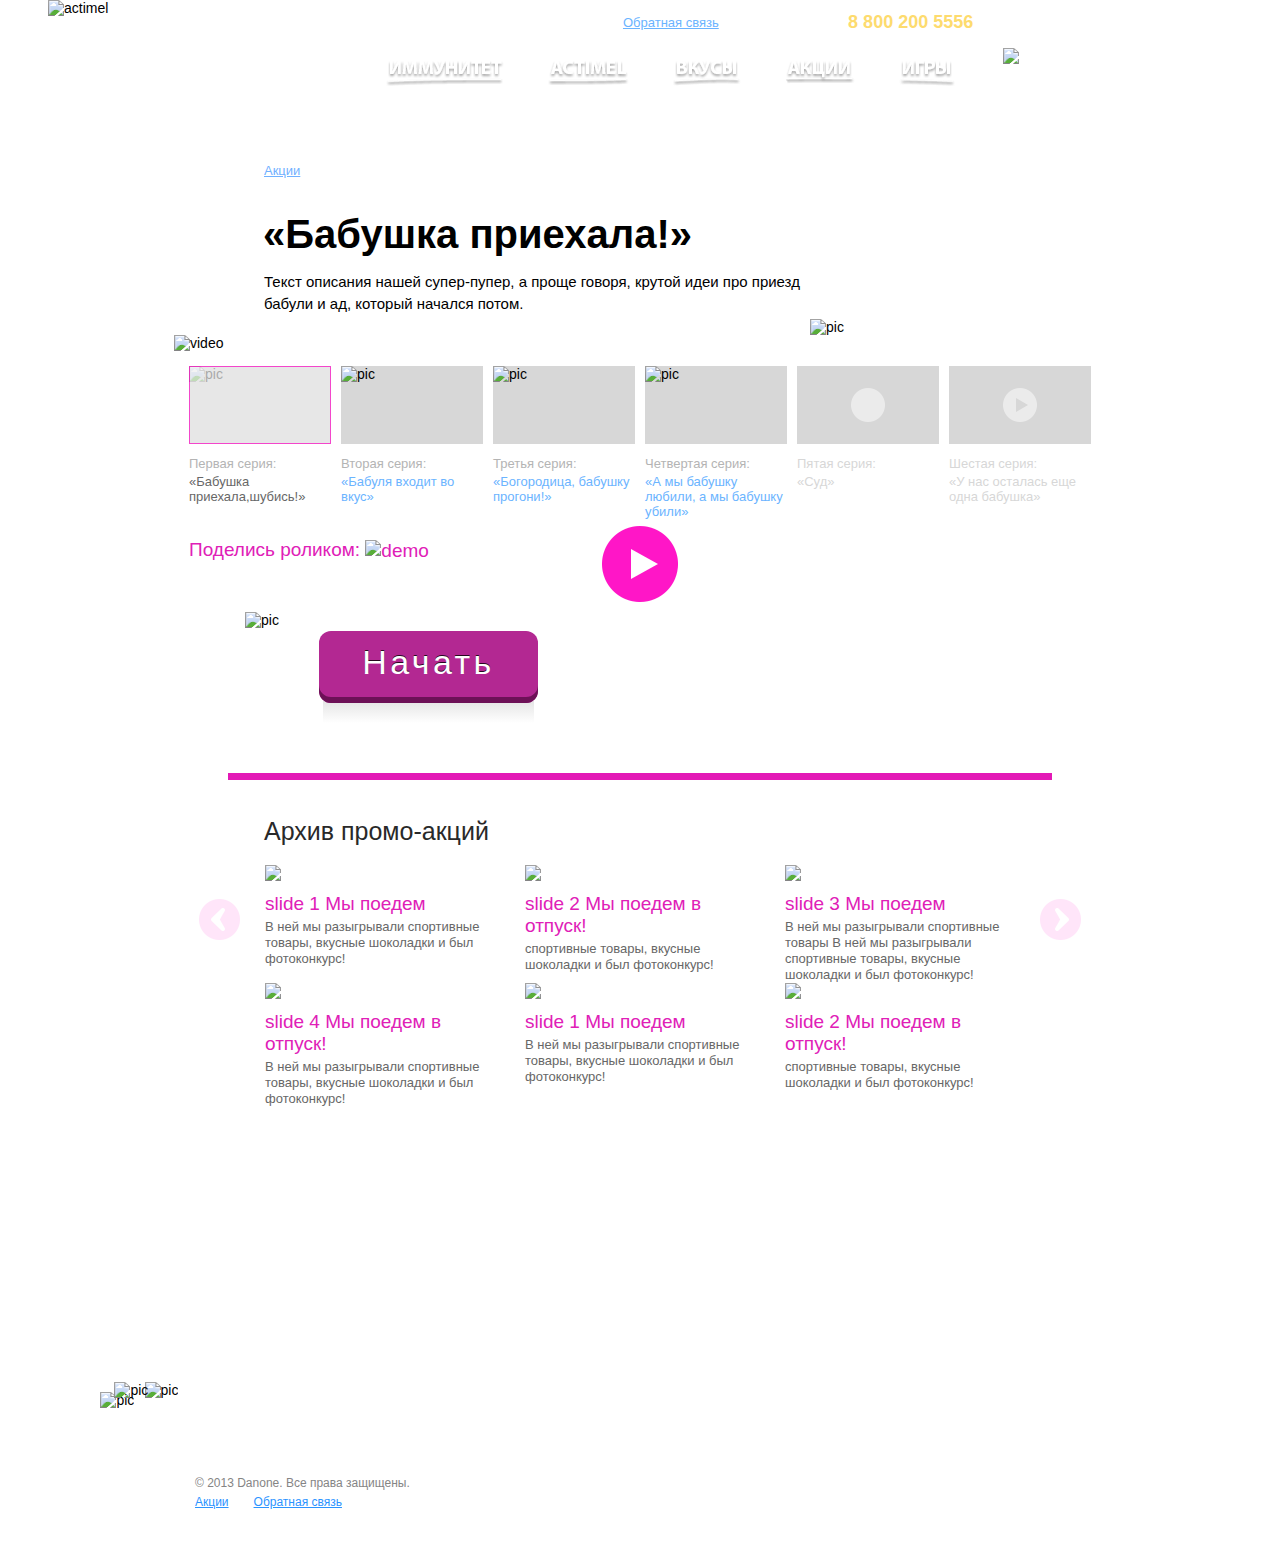
==== commit 4042373c: "button fixed" ====
--- a/akcii.html
+++ b/akcii.html
@@ -277,7 +277,7 @@
 
 			<div class="steps clearfix">
 				<img src="img/steps.jpg" alt="pic"/>
-				<a href="#" class="start-btn">начать</a>
+				<a href="#" class="btn btn_start">Начать</a>
 			</div><!--steps end-->
 
 			<div class="promo-archive">
--- a/css/screen.css
+++ b/css/screen.css
@@ -249,7 +249,7 @@
 .promo-archive__slider ul li .promo-text { color: #676767; font-size: 13px; line-height: 16px; display: inline-block; }
 
 /*GAMES*/
-.games .scroll-pic { width: 120px; height: 73px; position: absolute; top: 26px; right: 26px; z-index: 99; background: url(../img/scroll.png) no-repeat 0 0 transparent; }
+.games .scroll-pic { width: 120px; height: 73px; position: absolute; top: 26px; right: 26px; z-index: 99; background: url(../img/scroll.png) no-repeat 0 0 transparent; cursor: pointer; }
 .games .games__item { height: 200px; position: relative; padding: 40px 34px 0 92px; }
 .games .games__item img { display: block; position: absolute; width: 100%; z-index: 9; top: 0; left: 0; }
 .games .games__item .games__item__info { position: relative; z-index: 10; height: 100%; width: auto; }
@@ -273,11 +273,19 @@
 .games .games__item.big .rating { float: none; margin-bottom: 45px; }
 .games .games__item.big .play-game-btn { position: static; width: 219px; height: 97px; background: url('../img/icons-s2b75c590de.png') 0 -692px no-repeat; width: 219px; height: 97px; }
 
+.btn { display: inline-block; position: relative; background-color: #b32892; text-align: center; width: 219px; height: 72px; color: #fff; margin-bottom: 25px; -webkit-border-radius: 12px; -moz-border-radius: 12px; -ms-border-radius: 12px; -o-border-radius: 12px; border-radius: 12px; -webkit-box-sizing: border-box; -moz-box-sizing: border-box; box-sizing: border-box; font-size: 34px; padding: 23px 0; letter-spacing: 0.1em; text-shadow: 0px -1px 0px rgba(0, 0, 0, 0.8); -webkit-box-shadow: inset 0px -6px 0px #6d1157; -moz-box-shadow: inset 0px -6px 0px #6d1157; box-shadow: inset 0px -6px 0px #6d1157; }
+.btn:active { -webkit-box-shadow: inset 0px -3px 0px #6d1157; -moz-box-shadow: inset 0px -3px 0px #6d1157; box-shadow: inset 0px -3px 0px #6d1157; margin-top: 3px; height: 69px; }
+.btn:before { position: absolute; bottom: -20px; left: 4px; right: 4px; z-index: -1; height: 22px; background-image: url('[data-uri]'); background-size: 100%; background-image: -webkit-gradient(linear, 50% 0%, 50% 100%, color-stop(0%, rgba(0, 0, 0, 0.1)), color-stop(100%, rgba(255, 255, 255, 0.1))); background-image: -webkit-linear-gradient(rgba(0, 0, 0, 0.1), rgba(255, 255, 255, 0.1)); background-image: -moz-linear-gradient(rgba(0, 0, 0, 0.1), rgba(255, 255, 255, 0.1)); background-image: -o-linear-gradient(rgba(0, 0, 0, 0.1), rgba(255, 255, 255, 0.1)); background-image: linear-gradient(rgba(0, 0, 0, 0.1), rgba(255, 255, 255, 0.1)); content: ""; }
+.btn.btn_start { float: left; margin-top: 19px; }
+.btn.btn_start:active { margin-top: 22px; }
+.btn.btn_game { position: absolute; right: 33px; bottom: 0; width: 189px; height: 62px; -webkit-border-radius: 9px; -moz-border-radius: 9px; -ms-border-radius: 9px; -o-border-radius: 9px; border-radius: 9px; font-size: 30px; padding: 19px 0; }
+.btn.btn_game:active { height: 59px; margin-top: 3px; }
+
 /*PRODUCTS*/
 .product-descr { position: relative; }
-.product-descr .prev { display: block; text-indent: 100%; white-space: nowrap; overflow: hidden; background: url('../img/icons-s2b75c590de.png') 0 -1659px no-repeat; width: 47px; height: 47px; position: absolute; left: 20px; bottom: 70px; z-index: 100; cursor: pointer; }
-.product-descr .prev:hover { background: url('../img/icons-s2b75c590de.png') 0 -1259px no-repeat; width: 47px; height: 47px; }
-.product-descr .next { display: block; text-indent: 100%; white-space: nowrap; overflow: hidden; background: url('../img/icons-s2b75c590de.png') 0 -1711px no-repeat; width: 47px; height: 47px; position: absolute; right: 20px; bottom: 70px; z-index: 100; cursor: pointer; }
+.product-descr .prev { display: block; text-indent: 100%; white-space: nowrap; overflow: hidden; background: url('../img/icons-s2b75c590de.png') 0 -1659px no-repeat; width: 47px; height: 47px; position: absolute; left: 23px; bottom: 77px; z-index: 100; cursor: pointer; }
+.product-descr .prev:hover { margin-left: -1px; background: url('../img/icons-s2b75c590de.png') 0 -1259px no-repeat; width: 47px; height: 47px; }
+.product-descr .next { display: block; text-indent: 100%; white-space: nowrap; overflow: hidden; background: url('../img/icons-s2b75c590de.png') 0 -1711px no-repeat; width: 47px; height: 47px; position: absolute; right: 23px; bottom: 77px; z-index: 100; cursor: pointer; }
 .product-descr .next:hover { background: url('../img/icons-s2b75c590de.png') 0 -1311px no-repeat; width: 47px; height: 47px; }
 .product-descr .item { position: relative; padding-top: 155px; height: 270px; padding-left: 90px; float: left; }
 .product-descr .item.item_malina { background: #850042 url(../img/gradient-malina.png) repeat-x 0 0; }
@@ -310,8 +318,8 @@
 .breadcrumbs { padding: 25px 90px 28px; }
 .breadcrumbs ul li { list-style: none; float: left; margin-left: 8px; color: #000; font-size: 13px; }
 .breadcrumbs ul li:first-child { margin-left: 0; }
-.breadcrumbs ul li a { font-size: 13px; color: #6bb4ff; margin-right: 9px; line-height: 15px; }
-.breadcrumbs ul li a:hover { text-decoration: underline; }
+.breadcrumbs ul li a { font-size: 13px; color: #6bb4ff; margin-right: 9px; line-height: 15px; text-decoration: underline; }
+.breadcrumbs ul li a:hover { text-decoration: none; }
 
 .product-list { padding: 0 90px 0 90px; }
 .product-list .row h2 { font-size: 25px; color: #292929; font-weight: normal; line-height: 27px; padding-bottom: 36px; margin-top: 20px; }
@@ -324,17 +332,18 @@
 
 .product-descr_without-slider .item { float: none; }
 
-.product-descr .left { float: left; width: 360px; padding-left: 100px; }
-.product-descr .right { float: left; padding-top: 40px; }
-
-.product-descr .info .title h4 { color: #292929; font-family: Arial, sans-serif; font-weight: normal; font-size: 25px; line-height: 30px; padding-bottom: 40px; }
+.product-descr .left { float: left; width: 360px; padding-left: 91px; padding-top: 35px; }
+.product-descr .left .info { margin-bottom: 66px; }
+.product-descr .right { position: absolute; right: 0; top: 85px; }
+
+.product-descr .info .post { margin-bottom: 9px; }
+.product-descr .info .title h4 { color: #292929; font-family: Arial, sans-serif; font-weight: normal; font-size: 25px; line-height: 30px; padding-bottom: 31px; }
 .product-descr .post h4 { color: #292929; font-family: Arial, sans-serif; font-weight: normal; font-size: 25px; line-height: 30px; padding-bottom: 10px; }
-.product-descr .post p { padding-left: 10px; font-family: Arial, sans-serif; font-weight: normal; font-size: 13px; line-height: 20px; color: #676767; padding-bottom: 25px; }
-.product-descr .post h5 { color: #e12c95; font-family: Arial, sans-serif; font-weight: normal; font-size: 19px; line-height: 25px; padding-bottom: 10px; }
-
-.post_pl0 p { padding-left: 0; }
-
-.nutrition-value h5 { color: #292929; font-family: Arial, sans-serif; font-weight: normal; font-size: 19px; line-height: 25px; padding-bottom: 10px; }
+.product-descr .post p { padding-left: 9px; font-family: Arial, sans-serif; font-weight: normal; font-size: 13px; line-height: 19px; color: #676767; padding-bottom: 20px; }
+.product-descr .post h5 { color: #e12c95; font-family: Arial, sans-serif; font-weight: normal; font-size: 19px; line-height: 25px; padding-bottom: 18px; }
+.product-descr .post.post_pl0 p { padding-left: 0; line-height: 1.4; font-size: 11px; }
+
+.nutrition-value h5 { color: #292929; font-family: Arial, sans-serif; font-weight: normal; font-size: 19px; line-height: 25px; padding-bottom: 9px; }
 
 .nutrition-value__i { border: 1px solid #e1e1e1; -webkit-border-radius: 5px; -moz-border-radius: 5px; -ms-border-radius: 5px; -o-border-radius: 5px; border-radius: 5px; margin-bottom: 40px; }
 .nutrition-value__i table { margin: 0 10px; }
@@ -350,13 +359,14 @@
 .nutrition-value__i table .row .col3 { width: 100px; text-align: center; }
 
 .product-slider { height: 220px; margin-bottom: 45px; position: relative; }
-.product-slider .next { cursor: pointer; width: 50px; height: 50px; background: url("../img/icons/prod-next.png") no-repeat; position: absolute; top: 50%; margin-top: -35px; right: 30px; }
-.product-slider .next:hover { background: url("../img/icons/prod-next-act.png") no-repeat; width: 50px; height: 50px; }
-.product-slider .prev { cursor: pointer; width: 50px; height: 50px; background: url("../img/icons/prod-prev.png") no-repeat; position: absolute; top: 50%; margin-top: -35px; left: 30px; display: block; }
-.product-slider .prev:hover { background: url("../img/icons/prod-prev-act.png") no-repeat; width: 50px; height: 50px; }
+.product-slider .next, .product-slider .prev { display: block; position: absolute; top: 50%; margin-top: -43px; cursor: pointer; }
+.product-slider .next { background: url('../img/icons-s2b75c590de.png') 0 -1555px no-repeat; width: 47px; height: 47px; right: 20px; }
+.product-slider .next:hover { margin-right: 2px; background: url('../img/icons-s2b75c590de.png') 0 -1421px no-repeat; width: 47px; height: 47px; }
+.product-slider .prev { background: url('../img/icons-s2b75c590de.png') 0 -1607px no-repeat; width: 47px; height: 47px; left: 20px; }
+.product-slider .prev:hover { margin-left: 2px; background: url('../img/icons-s2b75c590de.png') 0 -1473px no-repeat; width: 47px; height: 47px; }
 .product-slider .product-slider__i { width: 750px; height: 220px; margin: 0 auto; }
 .product-slider .product-slider__i ul li { list-style: none; float: left; width: 150px; }
 .product-slider .product-slider__i ul li a { display: block; }
 .product-slider .product-slider__i ul li a .image { display: block; height: 222px; text-align: center; }
 .product-slider .product-slider__i ul li a .image img { text-align: center; }
-.product-slider .product-slider__i ul li a .text { display: block; color: #6bb4ff; font-family: Arial,sans-serif; font-size: 15px; line-height: 20px; text-align: center; margin-top: -30px; }
+.product-slider .product-slider__i ul li a .text { display: block; color: #6bb4ff; font-family: Arial,sans-serif; font-size: 15px; line-height: 20px; text-align: center; margin-top: -47px; }
